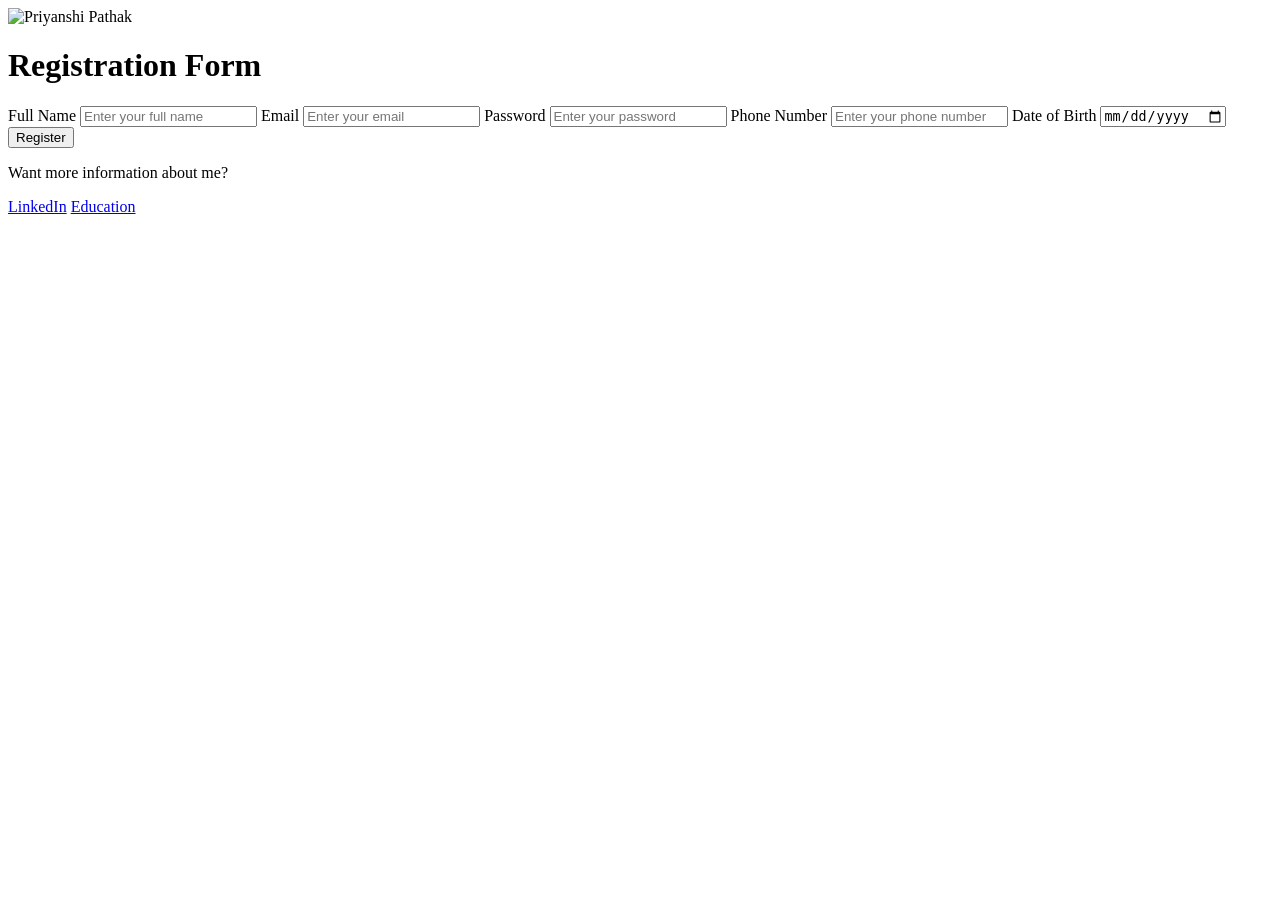
==== index.html @ 9efda9cc "Create index.html" ====
<!DOCTYPE html>
<html lang="en">
<head>
<meta charset="UTF-8">
<meta name="viewport" content="width=device-width, initial-scale=1.0">
<title>Registration Form</title>
<img src="img.png" alt="Priyanshi Pathak" class="avatar">
<link rel="stylesheet" href="style.css">
</head>
<body>
<main>
<div class="container">

<h1>Registration Form</h1>

<form>

<label for="fullname">Full Name</label>
<input id="fullname" type="text" placeholder="Enter your full name" required>

<label for="email">Email</label>
<input id="email" type="email" placeholder="Enter your email" required>

<label for="password">Password</label>
<input id="password" type="password" placeholder="Enter your password" required>

<label for="phone">Phone Number</label>
<input id="phone" type="tel" placeholder="Enter your phone number">

<label for="dob">Date of Birth</label>
<input id="dob" type="date">

<button type="submit">Register</button>

</form>

<div class="footer">
<p>Want more information about me?</p>

<a href="https://www.linkedin.com/in/rishabh-dubey-b04b14326"
" target="_blank" rel="noopener">LinkedIn</a>
<a href="Education.html">Education</a>
</div>

</div>
</main>
</body>
</html>
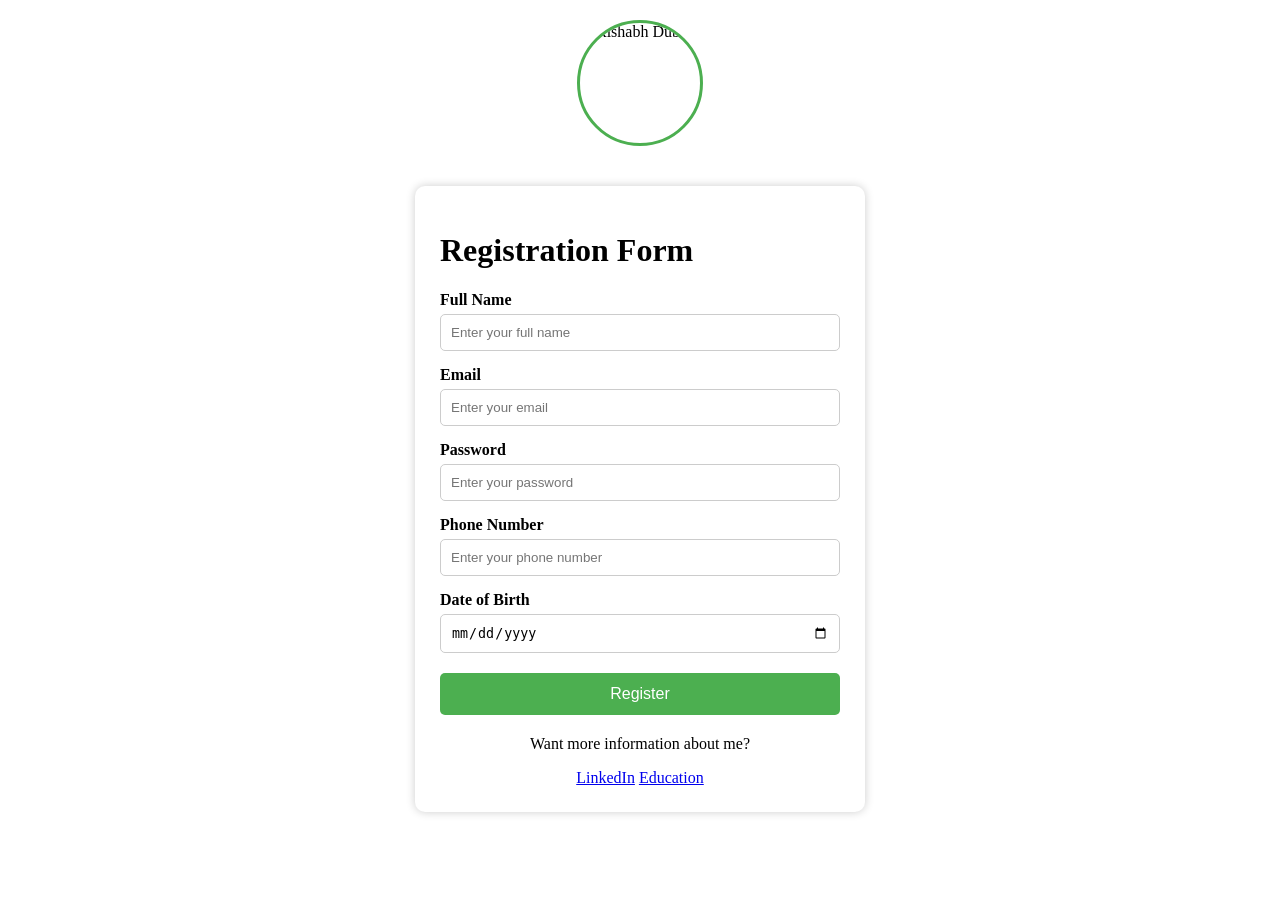
==== commit 4bc96cf1: "Update index.html" ====
--- a/index.html
+++ b/index.html
@@ -4,7 +4,7 @@
 <meta charset="UTF-8">
 <meta name="viewport" content="width=device-width, initial-scale=1.0">
 <title>Registration Form</title>
-<img src="img.png" alt="Priyanshi Pathak" class="avatar">
+<img src="img.png" alt="Rishabh Dubey" class="avatar">
 <link rel="stylesheet" href="style.css">
 </head>
 <body>
--- a/style.css
+++ b/style.css
@@ -0,0 +1,64 @@
+#body{
+    font-family: Arial, Helvetica, sans-serif;
+    background:#f4f4f4;
+}
+
+.container{
+    width:400px;
+    margin:40px auto;
+    background:white;
+    padding:25px;
+    border-radius:10px;
+    box-shadow:0 0 10px rgba(0,0,0,0.2);
+}
+
+#h1{
+    text-align:center;
+    color:#333;
+}
+
+.avatar{
+    display:block;
+    margin:20px auto;
+    width:120px;
+    height:120px;
+    border-radius:50%;
+    object-fit:cover;
+    border:3px solid #4CAF50;
+}
+
+label{
+    display:block;
+    margin-top:15px;
+    font-weight:bold;
+}
+
+input{
+    width:100%;
+    padding:10px;
+    margin-top:5px;
+    border:1px solid #ccc;
+    border-radius:5px;
+    box-sizing:border-box;
+}
+
+button{
+    width:100%;
+    margin-top:20px;
+    padding:12px;
+    background:#4CAF50;
+    color:white;
+    border:none;
+    border-radius:5px;
+    font-size:16px;
+    cursor:pointer;
+}
+
+button:hover{
+    background:#45a049;
+}
+
+.footer{
+    text-align:center;
+    margin-top:20px;
+}
